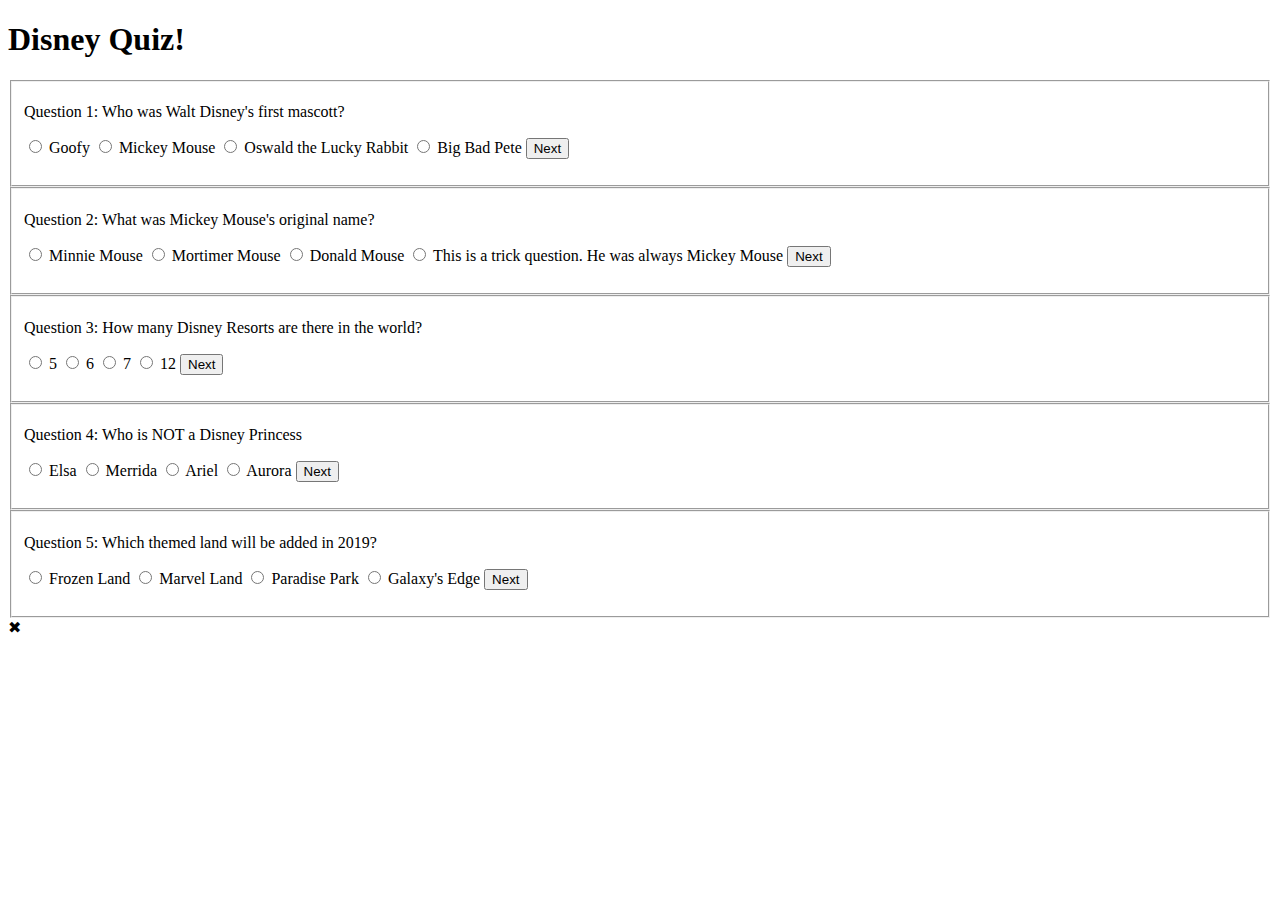
==== index.html @ fe3e42ad "Scoring and most bugs dealt with." ====
<!DOCTYPE html>
<html lang="en">
<head>
    <meta charset="UTF-8">
    <meta name="viewport" content="width=device-width, initial-scale=1.0">
    <meta http-equiv="X-UA-Compatible" content="ie=edge">
    <!-- <link rel="stylesheet" href="resources/styles/style.css"/> -->
    <link type="image/png" href="assets/favicon.ico" rel="icon">

    <!-- insert font awesome -->
    <!-- insert googlefonts -->

    <title>Disney Quiz</title>
</head>
<body>
    <header>
        <div class="wrapper">
            <h1>Disney Quiz!</h1>
        </div>

    </header>


    <main>

        <section>
            <div class="wrapper">
                <form action="">
                    <fieldset data-question="question-1">
                        <p>Question 1: Who was Walt Disney's first mascott?</p>
                        <input type="radio" name="question-1" value="option-a" data-value="option-a">
                        <label for="option-a">Goofy</label>

                        <input type="radio" name="question-1" value="option-b" data-value="option-b">
                        <label for="option-b">Mickey Mouse</label>

                        <input type="radio" name="question-1" value="option-c" data-value="option-c">
                        <label for="option-c">Oswald the Lucky Rabbit</label>

                        <input type="radio" name="question-1" value="option-d" data-value="option-d">
                        <label for="option-d">Big Bad Pete</label>

                    
                        <button type="submit" value="submit" data-value="question-1" class="button" required>Next</button>

                        <p class="post-answer"></p>

                    </fieldset>

                    <fieldset data-question="question-2">
                        <p>Question 2: What was Mickey Mouse's original name?</p>
                        <input type="radio" name="question-2" value="option-a" data-value="option-a">
                        <label for="option-a">Minnie Mouse</label>

                        <input type="radio" name="question-2" value="option-b" data-value="option-b">
                        <label for="option-b">Mortimer Mouse</label>

                        <input type="radio" name="question-2" value="option-c" data-value="option-c">
                        <label for="option-c">Donald Mouse</label>

                        <input type="radio" name="question-2" value="option-d" data-value="option-d">
                        <label for="option-d">This is a trick question.  He was always Mickey Mouse</label>
    
                        <button type="submit" value="submit" data-value="question-2" class="button" required>Next</button>

                        <p class="post-answer"></p>

                    </fieldset>

                    <fieldset data-question="question-3">
                        <p>Question 3: How many Disney Resorts are there in the world?</p>
                        <input type="radio" name="question-3" value="option-a" data-value="option-a">
                        <label for="option-a">5</label>

                        <input type="radio" name="question-3" value="option-b" data-value="option-b">
                        <label for="option-b">6</label>

                        <input type="radio" name="question-3" value="option-c" data-value="option-c">
                        <label for="option-c">7</label>

                        <input type="radio" name="question-3" value="option-d" data-value="option-d">
                        <label for="option-d">12</label>
    
                        <button type="submit" value="submit" data-value="question-3" class="button" required>Next</button>                        

                        <p class="post-answer"></p>

                    </fieldset>

                    <fieldset data-question="question-4">
                        <p>Question 4: Who is NOT a Disney Princess</p>
                        <input type="radio" name="question-4" value="option-a" data-value="option-a">
                        <label for="option-a">Elsa</label>

                        <input type="radio" name="question-4" value="option-b" data-value="option-b">
                        <label for="option-b">Merrida</label>

                        <input type="radio" name="question-4" value="option-c" data-value="option-c">
                        <label for="option-c">Ariel</label>

                        <input type="radio" name="question-4" value="option-d" data-value="option-d">
                        <label for="option-d">Aurora</label>
    
                        <button type="submit" value="submit" data-value="question-4" class="button" required>Next</button>

                        <p class="post-answer"></p>

                    </fieldset>

                    <fieldset data-question="question-5">
                        <p>Question 5: Which themed land will be added in 2019?</p>
                        <input type="radio" name="question-5" value="option-a" data-value="option-a">
                        <label for="option-a">Frozen Land</label>

                        <input type="radio" name="question-5" value="option-b" data-value="option-b">
                        <label for="option-b">Marvel Land</label>

                        <input type="radio" name="question-5" value="option-c" data-value="option-c">
                        <label for="option-c">Paradise Park</label>

                        <input type="radio" name="question-5" value="option-d" data-value="option-d">
                        <label for="option-d">Galaxy's Edge</label>
    
                        <button type="submit" value="submit" data-value="question-5" class="button" required>Next</button>

                        <p class="post-answer"></p>

                    </fieldset>

                </form>
            </div>
            
        </section>

        <section>

            <div class="modal">
                <div class="inner-modal">
                    <span class="close">✖</span>
                    <p></p>

                </div>
            </div>

        </section>


    </main>

    <footer>

    </footer>
    <script src="https://ajax.googleapis.com/ajax/libs/jquery/3.3.1/jquery.min.js"></script>
    <script src="script.js"></script>
</body>
</html>
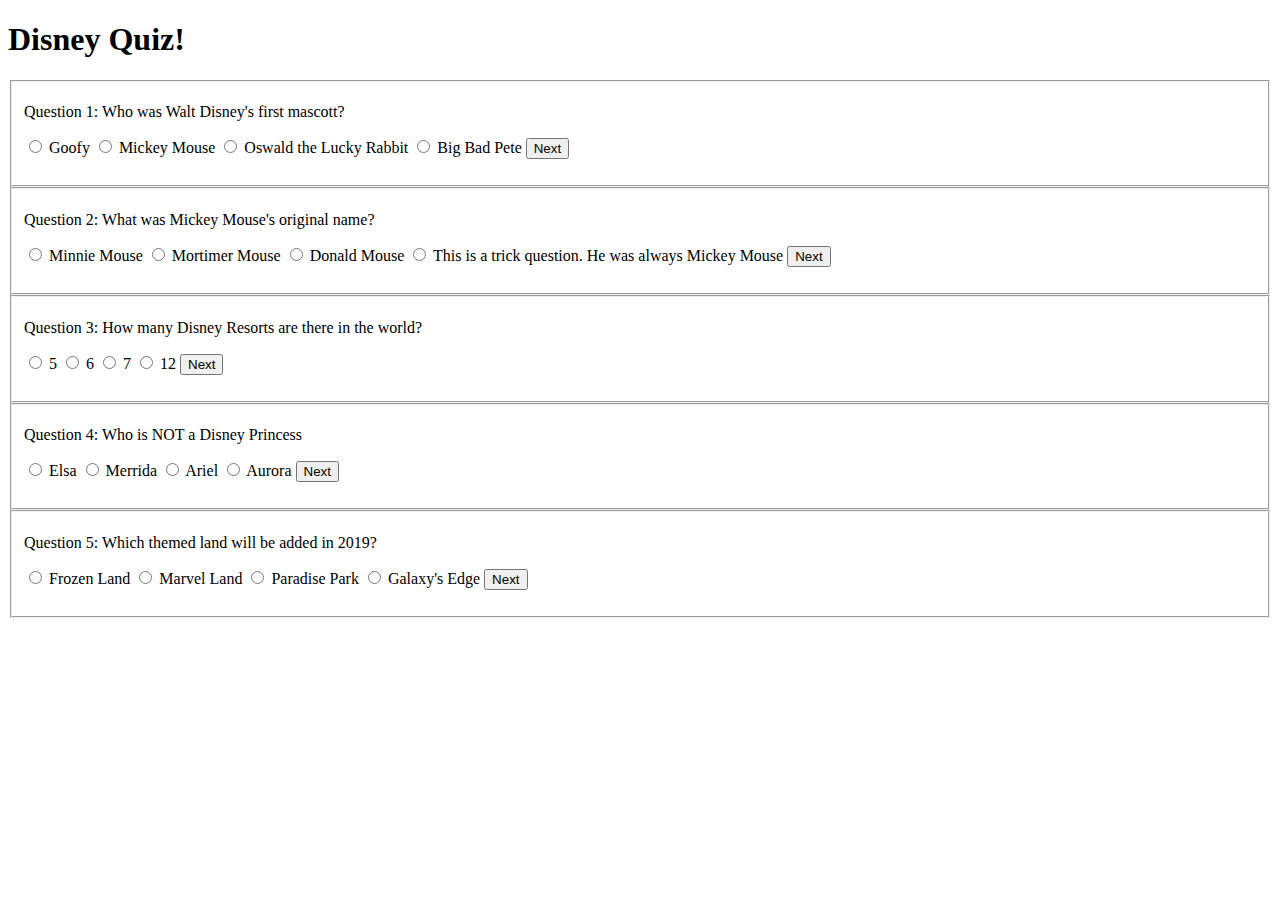
==== commit 88ef1ef8: "Final version for turning in" ====
--- a/index.html
+++ b/index.html
@@ -132,17 +132,7 @@
             
         </section>
 
-        <section>
-
-            <div class="modal">
-                <div class="inner-modal">
-                    <span class="close">✖</span>
-                    <p></p>
-
-                </div>
-            </div>
-
-        </section>
+        
 
 
     </main>
